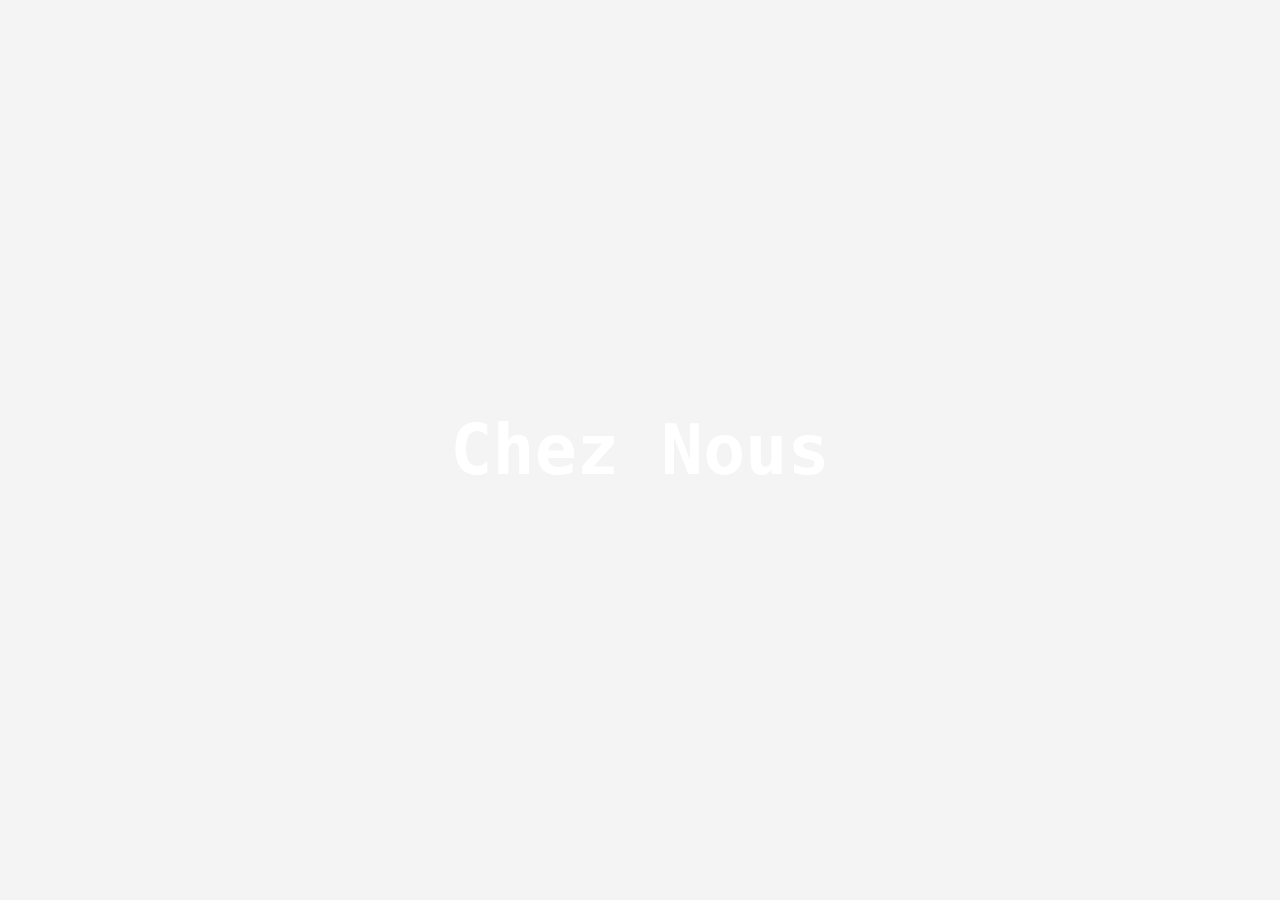
==== index.html @ 452aa5d3 "d" ====
<!DOCTYPE html>
<html lang="en">
  <head>
    <meta charset="UTF-8" />
    <meta http-equiv="X-UA-Compatible" content="IE=edge" />
    <meta name="viewport" content="width=device-width, initial-scale=1.0" />
    <link rel="stylesheet" href="style.css" />
    <title>Chez nous</title>
  </head>
  <body>
    <nav></nav>
    <header>
      <h1>Chez Nous</h1>
    </header>
    <section></section>
  </body>
</html>
---- style.css ----
* {
  margin: 0;
  padding: 0;
  box-sizing: border-box;
}

body {
  background: #f4f4f4;
  font-family: monospace;
  overflow-x: hidden;
}

/* Header */
header {
  color: #fff;
  width: 100vw;
  height: 100vh;
  background: url("https://images.unsplash.com/photo-1561758033-d89a9ad46330?ixlib=rb-1.2.1&ixid=MnwxMjA3fDB8MHxwaG90by1wYWdlfHx8fGVufDB8fHx8&auto=format&fit=crop&w=1470&q=80")
    center center/cover;

  display: flex;
  justify-content: center;
  align-items: center;
}

header h1 {
  font-size: 70px;
}

/* Sections */
section {
}
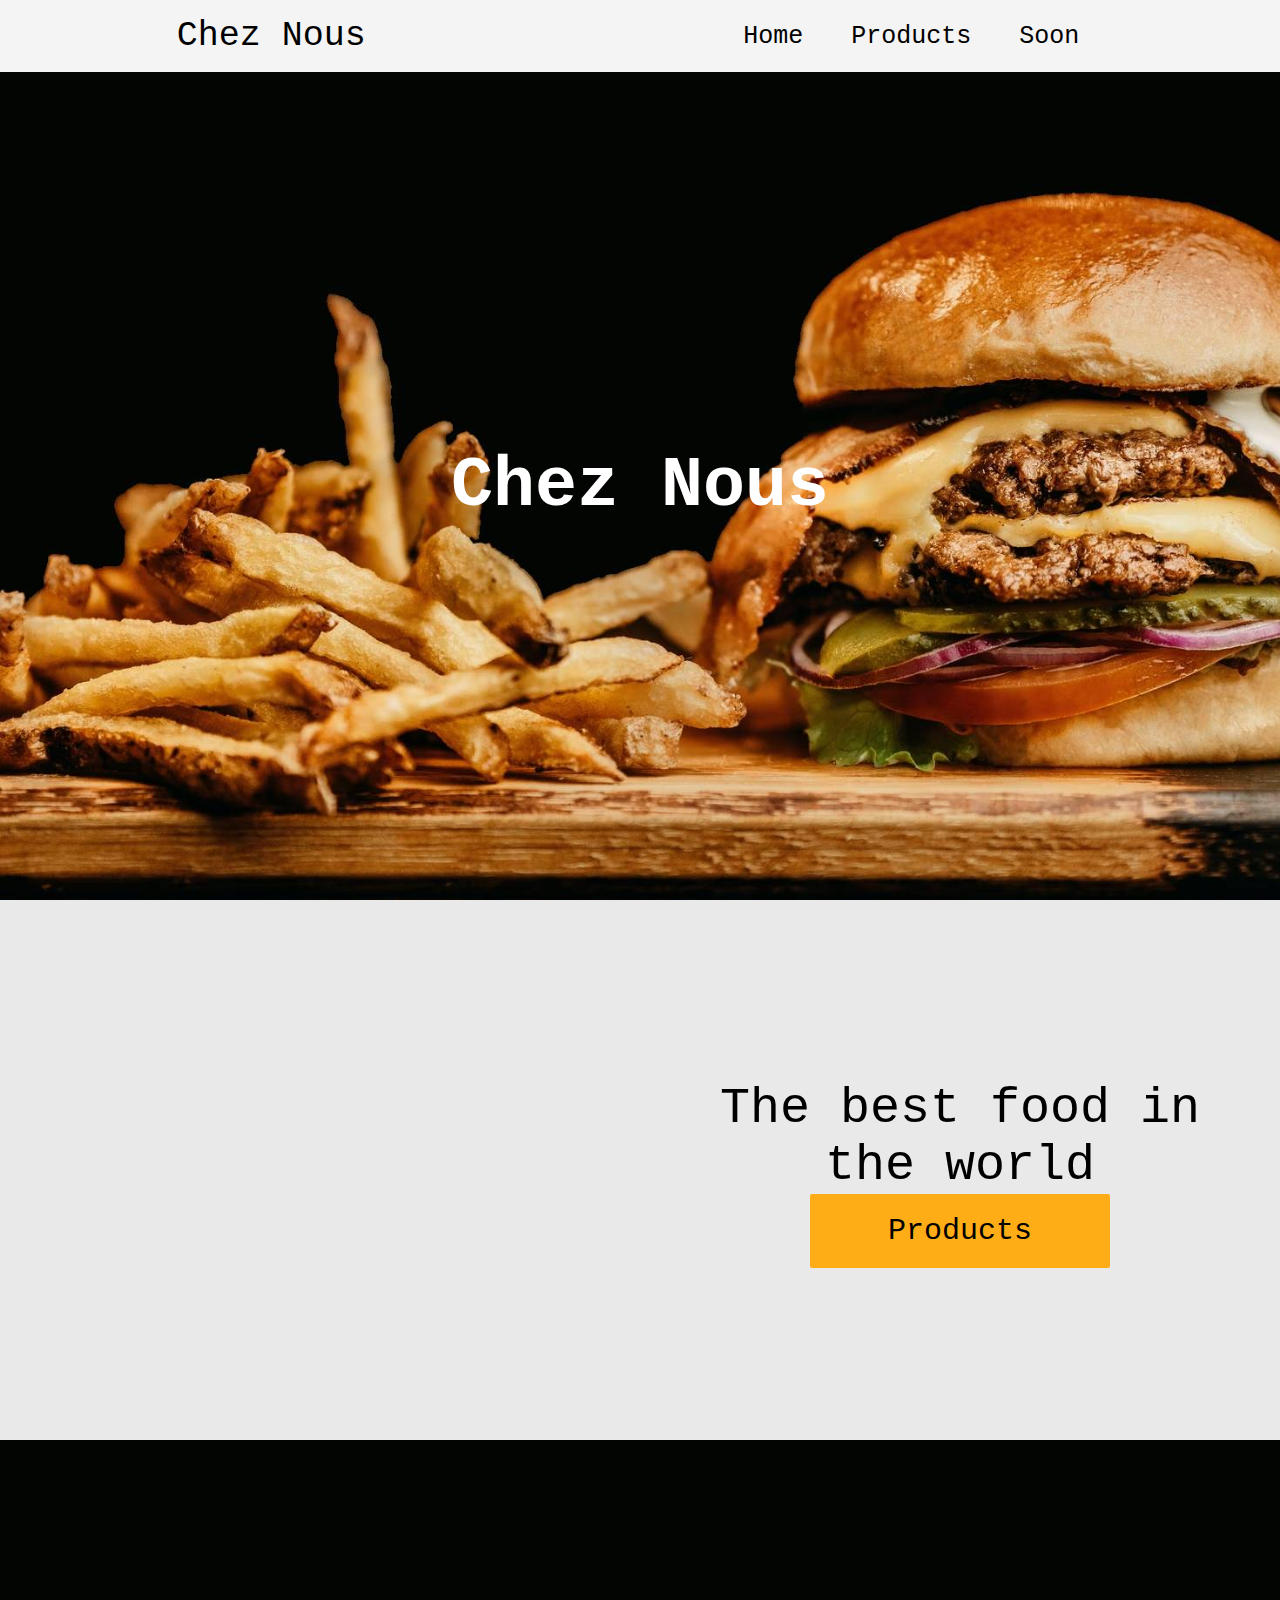
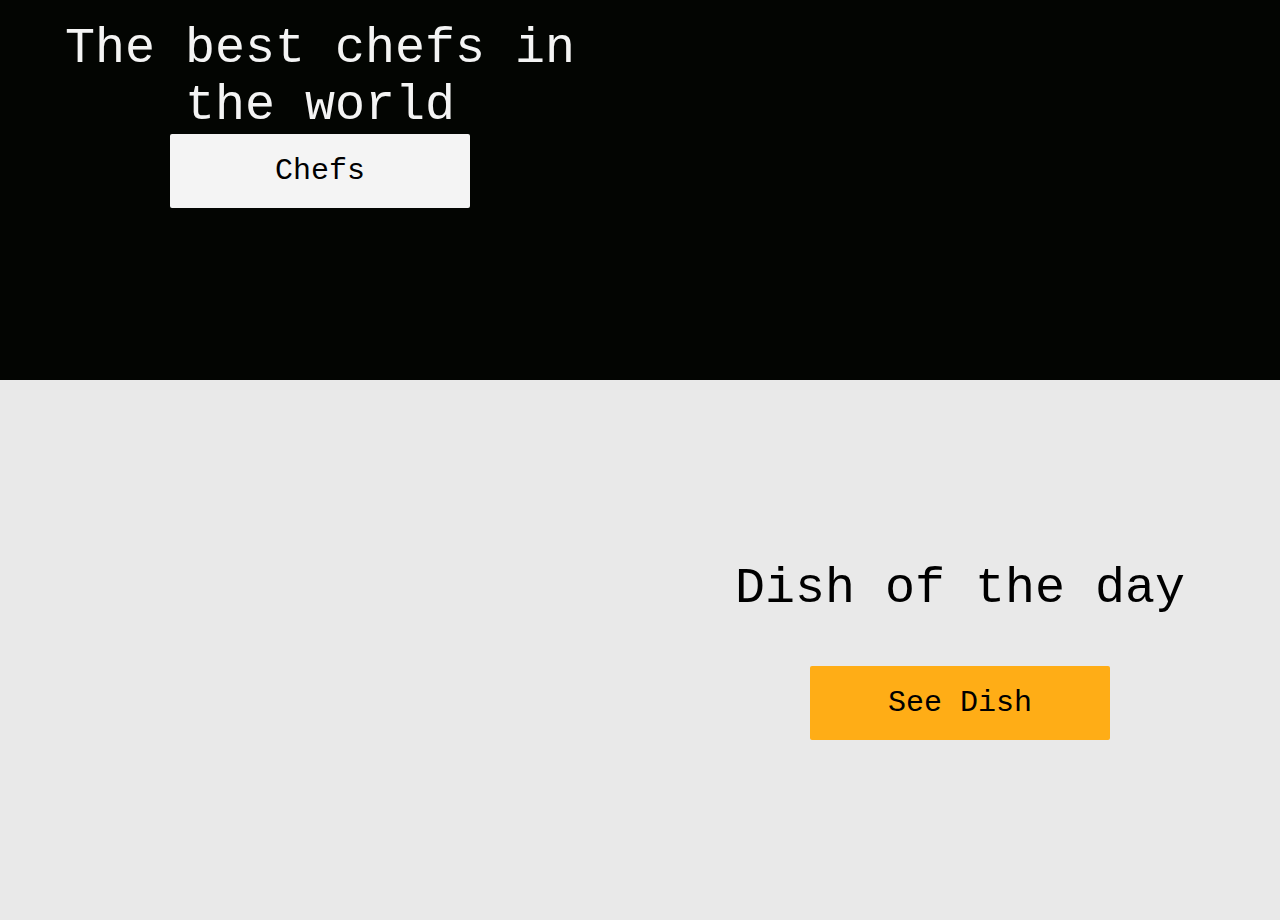
==== commit eafa635c: "homepage2" ====
--- a/index.html
+++ b/index.html
@@ -8,10 +8,37 @@
     <title>Chez nous</title>
   </head>
   <body>
-    <nav></nav>
+    <nav>
+      <a href="index.html">Chez Nous</a>
+      <div class="navLinks">
+        <a href="index.html">Home</a>
+        <a href="">Products</a>
+        <a href="">Soon</a>
+      </div>
+    </nav>
     <header>
       <h1>Chez Nous</h1>
     </header>
-    <section></section>
+    <section id="sec1">
+      <div class="sImage"></div>
+      <div class="sComment">
+        <div class="sText">The best food in the world</div>
+        <div class="btn">Products</div>
+      </div>
+    </section>
+    <section id="sec2">
+      <div class="sComment">
+        <div class="sText">The best chefs in the world</div>
+        <div class="btn">Chefs</div>
+      </div>
+      <div class="sImage"></div>
+    </section>
+    <section id="sec1">
+      <div class="sImage"></div>
+      <div class="sComment">
+        <div class="sText">Dish of the day</div>
+        <div class="btn">See Dish</div>
+      </div>
+    </section>
   </body>
 </html>
--- a/style.css
+++ b/style.css
@@ -10,13 +10,61 @@
   overflow-x: hidden;
 }
 
+a {
+  text-decoration: none;
+  color: #000;
+}
+
+/* Buttons */
+.btn {
+  border-radius: 2px;
+  padding: 20px;
+  width: 300px;
+  font-size: 30px;
+  background: rgb(255, 173, 22);
+  color: black;
+  text-align: center;
+}
+
+nav {
+  background: #030502;
+  color: #f4f4f4;
+  height: 8vh;
+  width: 100vw;
+
+  display: flex;
+  justify-content: space-around;
+  align-items: center;
+  transition: all 0.5s;
+}
+
+nav a {
+  color: inherit;
+  font-size: 35px;
+}
+
+nav .navLinks {
+  width: 30%;
+  display: flex;
+  justify-content: space-around;
+}
+
+nav .navLinks a {
+  color: inherit;
+  font-size: 25px;
+}
+
+nav:hover {
+  background: #f4f4f4;
+  color: #000;
+}
+
 /* Header */
 header {
   color: #fff;
   width: 100vw;
-  height: 100vh;
-  background: url("https://images.unsplash.com/photo-1561758033-d89a9ad46330?ixlib=rb-1.2.1&ixid=MnwxMjA3fDB8MHxwaG90by1wYWdlfHx8fGVufDB8fHx8&auto=format&fit=crop&w=1470&q=80")
-    center center/cover;
+  height: 92vh;
+  background: url("Assets/Images/burgerFrieten.jpg") center center/cover;
 
   display: flex;
   justify-content: center;
@@ -29,4 +77,48 @@
 
 /* Sections */
 section {
+  background: #e9e9e9;
+  width: 100vw;
+  height: 60vh;
+
+  display: flex;
+  justify-content: space-around;
+  align-items: center;
 }
+
+section:nth-child(even) {
+  background: #030502;
+  color: #f4f4f4;
+}
+
+section:nth-child(even) .btn {
+  background-color: #f4f4f4;
+}
+
+.sComment {
+  height: 20vh;
+  text-align: center;
+  display: flex;
+  flex-direction: column;
+  justify-content: space-between;
+  align-items: center;
+}
+
+.sImage {
+  width: 40vw;
+  height: 40vh;
+}
+
+.sText {
+  width: 40vw;
+  font-size: 50px;
+}
+
+#sec1 .sImage {
+  background: url("https://images.unsplash.com/photo-1622880833523-7cf1c0bd4296?ixlib=rb-1.2.1&ixid=MnwxMjA3fDB8MHxwaG90by1wYWdlfHx8fGVufDB8fHx8&auto=format&fit=crop&w=1470&q=80")
+    center center/cover;
+}
+#sec2 .sImage {
+  background: url("https://images.unsplash.com/photo-1502364271109-0a9a75a2a9df?ixlib=rb-1.2.1&ixid=MnwxMjA3fDB8MHxwaG90by1wYWdlfHx8fGVufDB8fHx8&auto=format&fit=crop&w=1470&q=80")
+    center center/cover;
+}
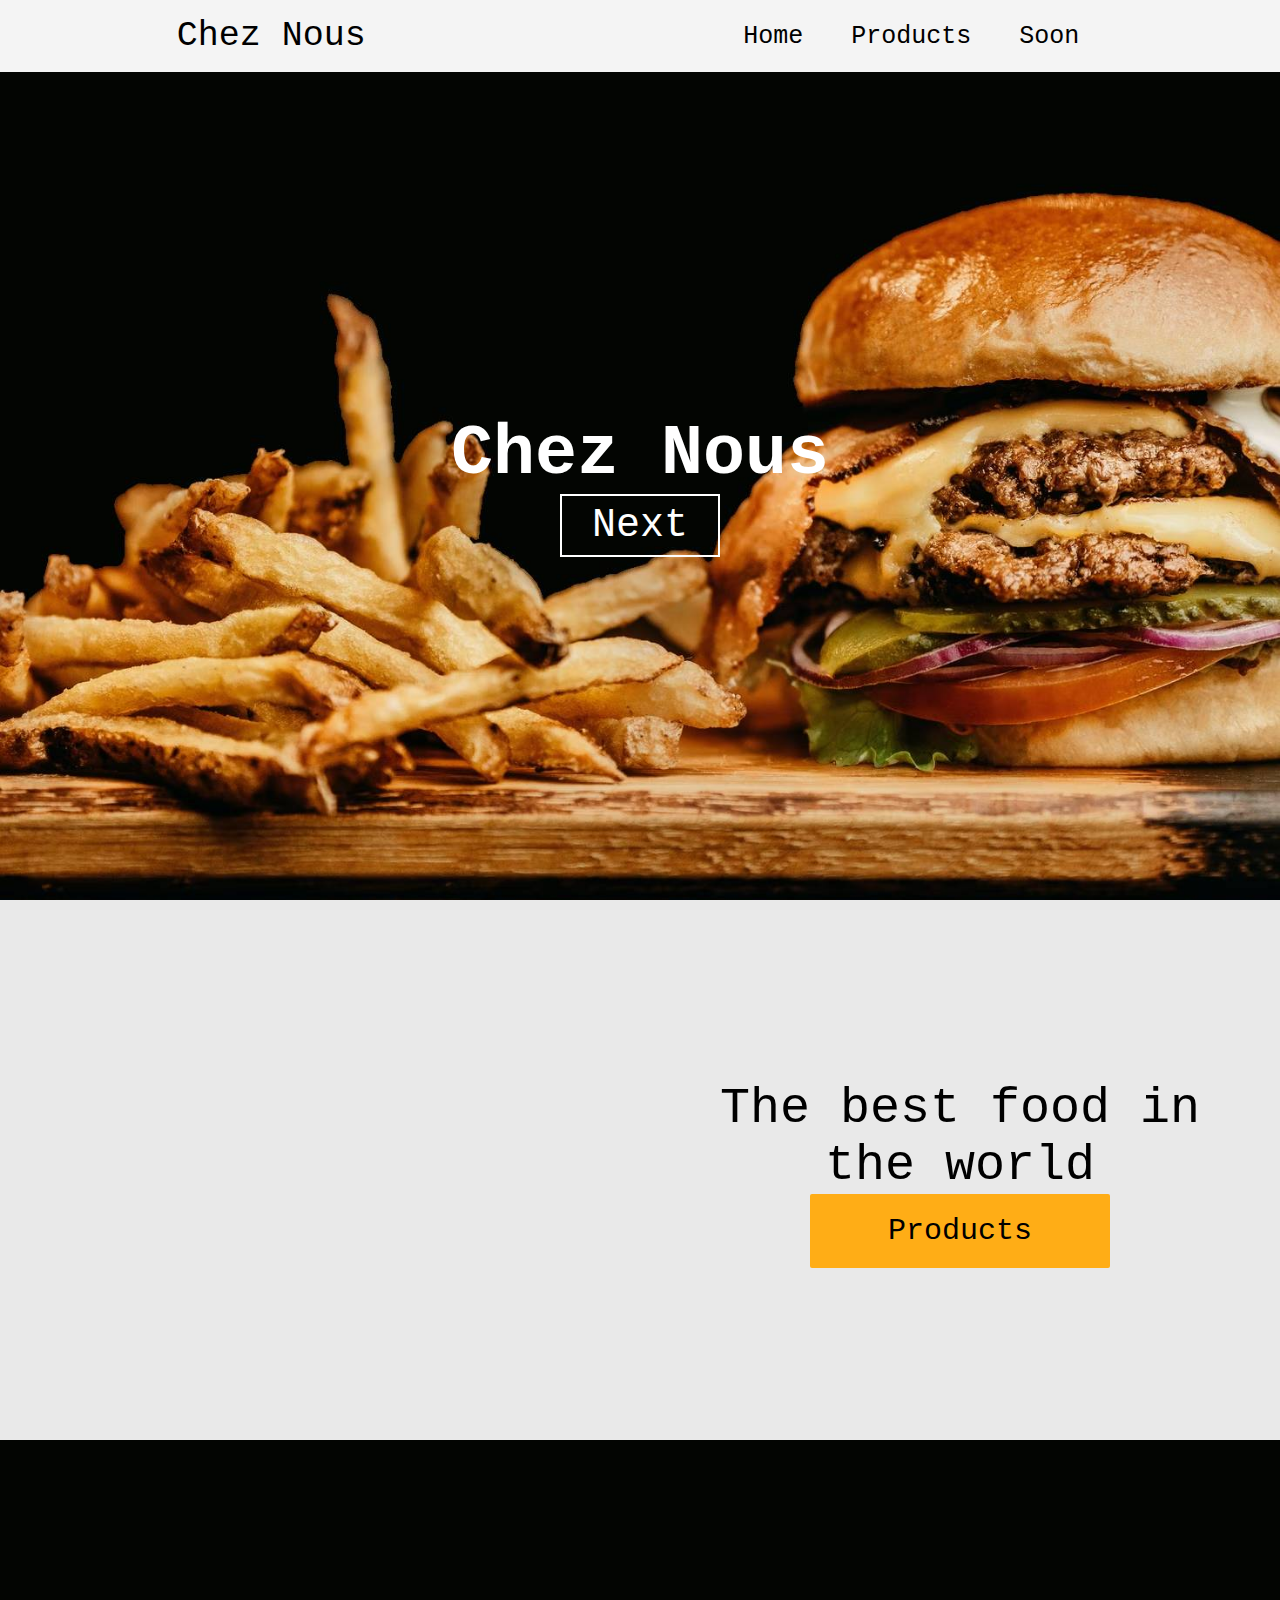
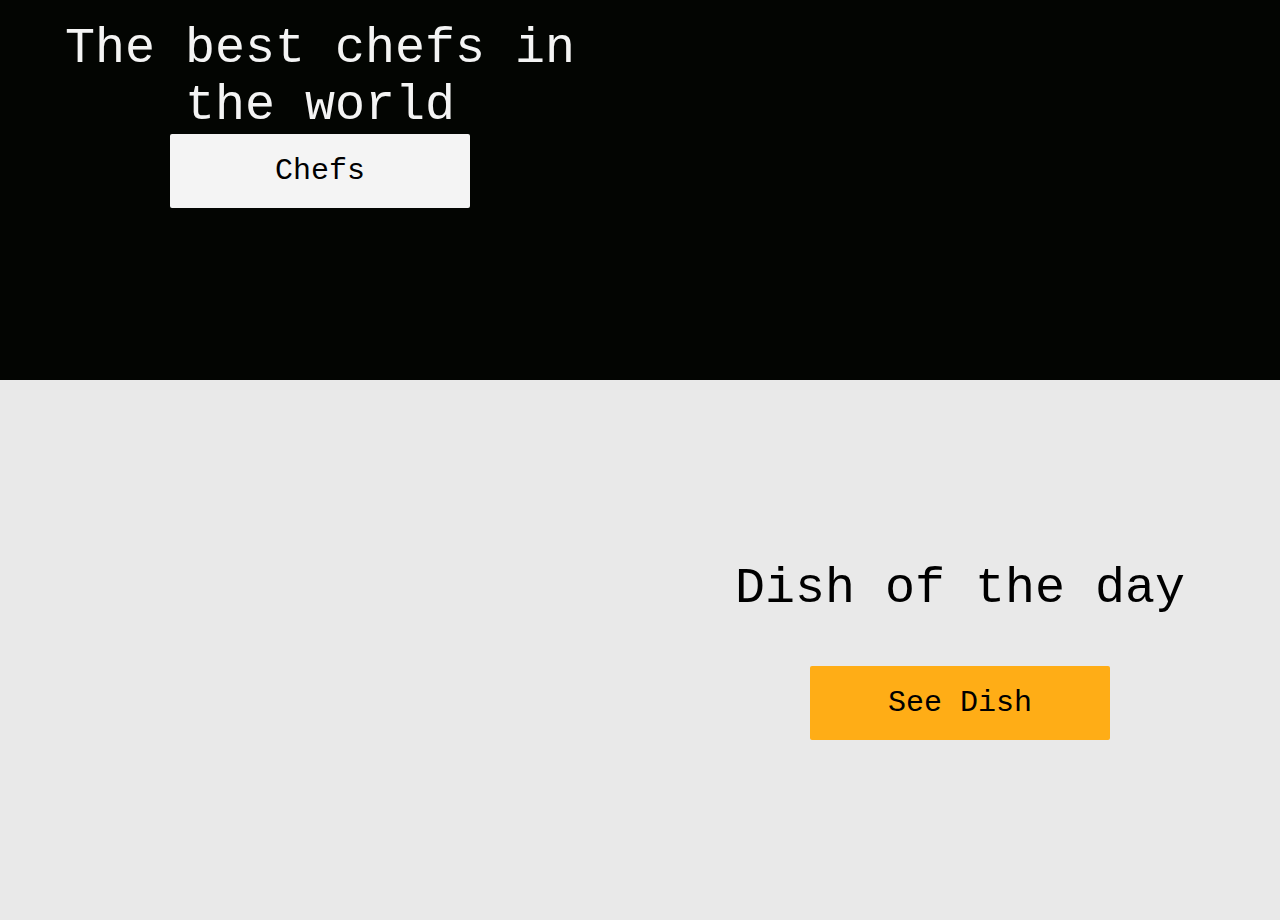
==== commit 785604ad: "e" ====
--- a/index.html
+++ b/index.html
@@ -12,32 +12,33 @@
       <a href="index.html">Chez Nous</a>
       <div class="navLinks">
         <a href="index.html">Home</a>
-        <a href="">Products</a>
+        <a href="products.html">Products</a>
         <a href="">Soon</a>
       </div>
     </nav>
     <header>
       <h1>Chez Nous</h1>
+      <a href="#sec1" class="seeNext">Next</a>
     </header>
     <section id="sec1">
       <div class="sImage"></div>
       <div class="sComment">
         <div class="sText">The best food in the world</div>
-        <div class="btn">Products</div>
+        <a href="products.html" class="btn">Products</a>
       </div>
     </section>
     <section id="sec2">
       <div class="sComment">
         <div class="sText">The best chefs in the world</div>
-        <div class="btn">Chefs</div>
+        <a href="/" class="btn">Chefs</a>
       </div>
       <div class="sImage"></div>
     </section>
-    <section id="sec1">
+    <section id="sec3">
       <div class="sImage"></div>
       <div class="sComment">
         <div class="sText">Dish of the day</div>
-        <div class="btn">See Dish</div>
+        <a href="/" class="btn">See Dish</a>
       </div>
     </section>
   </body>
--- a/style.css
+++ b/style.css
@@ -67,12 +67,26 @@
   background: url("Assets/Images/burgerFrieten.jpg") center center/cover;
 
   display: flex;
+  flex-direction: column;
   justify-content: center;
   align-items: center;
 }
 
 header h1 {
   font-size: 70px;
+}
+
+.seeNext {
+  user-select: none;
+  font-size: 40px;
+  color: white;
+  border: 2px solid white;
+  padding: 7px 30px;
+}
+
+.seeNext:hover {
+  cursor: pointer;
+  user-select: none;
 }
 
 /* Sections */
@@ -122,3 +136,7 @@
   background: url("https://images.unsplash.com/photo-1502364271109-0a9a75a2a9df?ixlib=rb-1.2.1&ixid=MnwxMjA3fDB8MHxwaG90by1wYWdlfHx8fGVufDB8fHx8&auto=format&fit=crop&w=1470&q=80")
     center center/cover;
 }
+#sec3 .sImage {
+  background: url("https://images.unsplash.com/photo-1563379926898-05f4575a45d8?ixlib=rb-1.2.1&ixid=MnwxMjA3fDB8MHxwaG90by1wYWdlfHx8fGVufDB8fHx8&auto=format&fit=crop&w=1170&q=80")
+    center center/cover;
+}
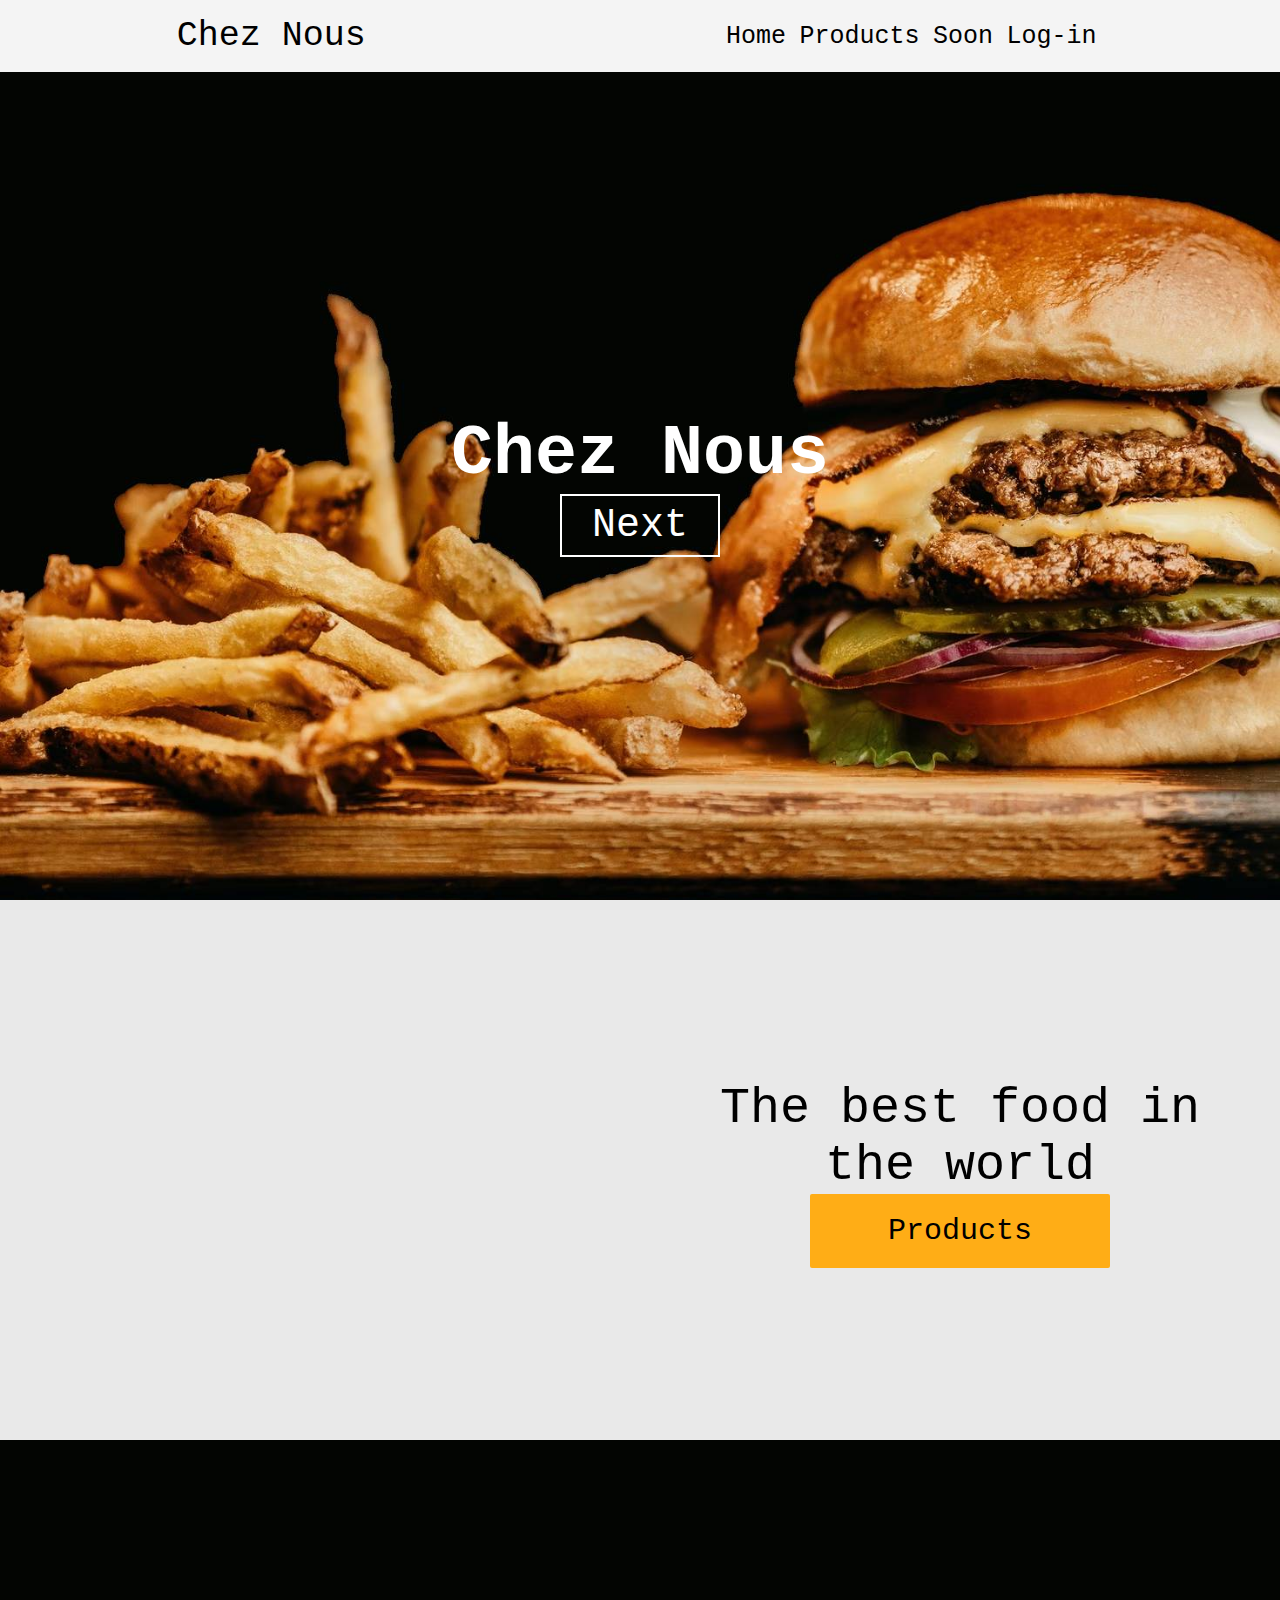
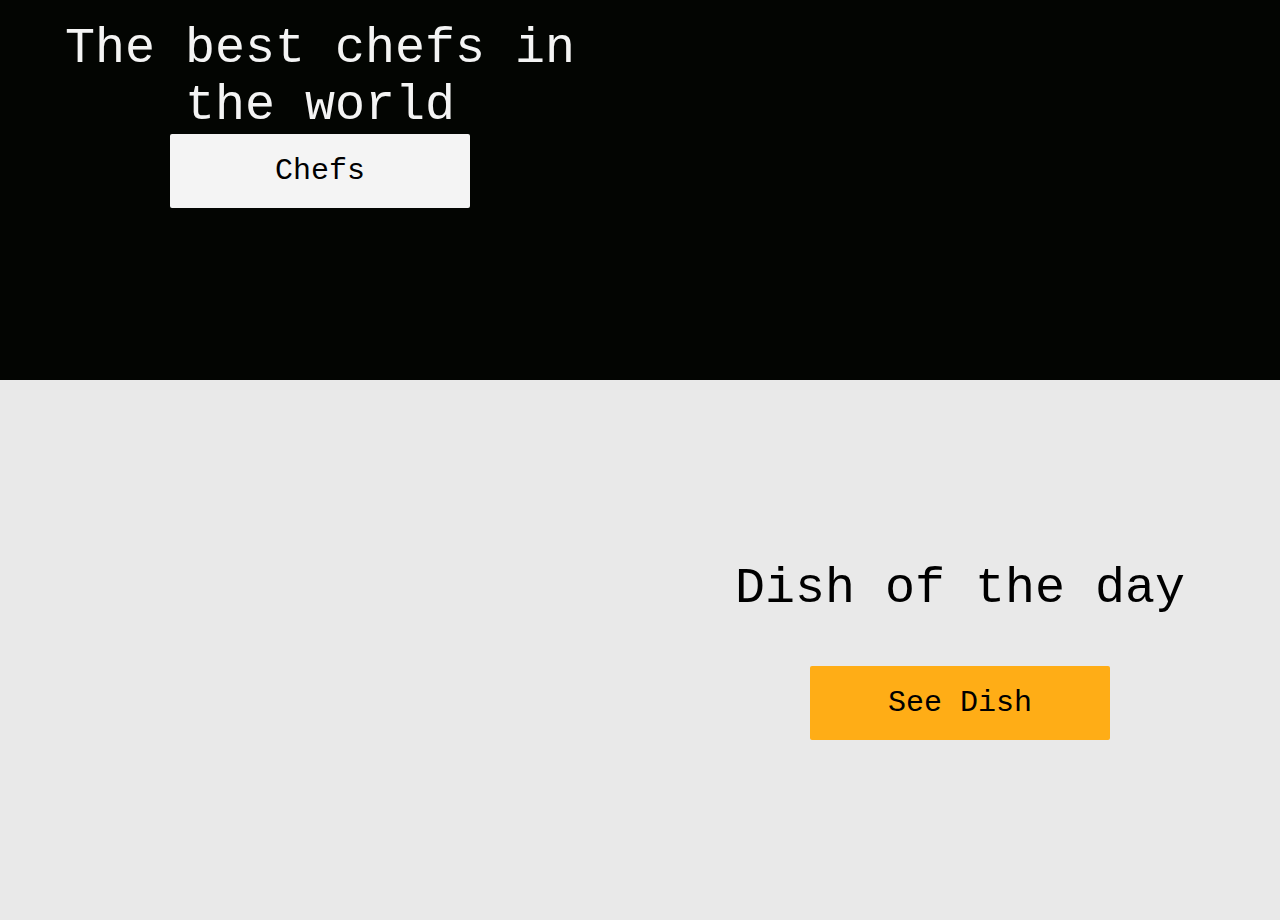
==== commit b1dd5b36: "Log-in made" ====
--- a/index.html
+++ b/index.html
@@ -4,8 +4,9 @@
     <meta charset="UTF-8" />
     <meta http-equiv="X-UA-Compatible" content="IE=edge" />
     <meta name="viewport" content="width=device-width, initial-scale=1.0" />
+    <link rel="stylesheet" href="default.css" />
     <link rel="stylesheet" href="style.css" />
-    <title>Chez nous</title>
+    <title>Chez ous</title>
   </head>
   <body>
     <nav>
@@ -14,6 +15,9 @@
         <a href="index.html">Home</a>
         <a href="products.html">Products</a>
         <a href="">Soon</a>
+        <div class="Log-In">
+          <a href="Log-In.html">Log-in</a>
+        </div>
       </div>
     </nav>
     <header>
--- a/default.css
+++ b/default.css
@@ -0,0 +1,49 @@
+* {
+  margin: 0;
+  padding: 0;
+  box-sizing: border-box;
+}
+
+body {
+  background: #f4f4f4;
+  font-family: monospace;
+  overflow-x: hidden;
+}
+
+a {
+  text-decoration: none;
+  color: #000;
+}
+
+nav {
+  background: #030502;
+  color: #f4f4f4;
+  height: 8vh;
+  width: 100vw;
+
+  display: flex;
+  justify-content: space-around;
+  align-items: center;
+  transition: all 0.5s;
+}
+
+nav a {
+  color: inherit;
+  font-size: 35px;
+}
+
+nav .navLinks {
+  width: 30%;
+  display: flex;
+  justify-content: space-around;
+}
+
+nav .navLinks a {
+  color: inherit;
+  font-size: 25px;
+}
+
+nav:hover {
+  background: #f4f4f4;
+  color: #000;
+}
--- a/style.css
+++ b/style.css
@@ -1,64 +1,3 @@
-* {
-  margin: 0;
-  padding: 0;
-  box-sizing: border-box;
-}
-
-body {
-  background: #f4f4f4;
-  font-family: monospace;
-  overflow-x: hidden;
-}
-
-a {
-  text-decoration: none;
-  color: #000;
-}
-
-/* Buttons */
-.btn {
-  border-radius: 2px;
-  padding: 20px;
-  width: 300px;
-  font-size: 30px;
-  background: rgb(255, 173, 22);
-  color: black;
-  text-align: center;
-}
-
-nav {
-  background: #030502;
-  color: #f4f4f4;
-  height: 8vh;
-  width: 100vw;
-
-  display: flex;
-  justify-content: space-around;
-  align-items: center;
-  transition: all 0.5s;
-}
-
-nav a {
-  color: inherit;
-  font-size: 35px;
-}
-
-nav .navLinks {
-  width: 30%;
-  display: flex;
-  justify-content: space-around;
-}
-
-nav .navLinks a {
-  color: inherit;
-  font-size: 25px;
-}
-
-nav:hover {
-  background: #f4f4f4;
-  color: #000;
-}
-
 /* Header */
 header {
   color: #fff;
@@ -87,6 +26,17 @@
 .seeNext:hover {
   cursor: pointer;
   user-select: none;
+}
+
+/* Buttons */
+.btn {
+  border-radius: 2px;
+  padding: 20px;
+  width: 300px;
+  font-size: 30px;
+  background: rgb(255, 173, 22);
+  color: black;
+  text-align: center;
 }
 
 /* Sections */
@@ -128,6 +78,10 @@
   font-size: 50px;
 }
 
+.Log-in {
+  position: absolute; top: 0; right: 0 
+}
+
 #sec1 .sImage {
   background: url("https://images.unsplash.com/photo-1622880833523-7cf1c0bd4296?ixlib=rb-1.2.1&ixid=MnwxMjA3fDB8MHxwaG90by1wYWdlfHx8fGVufDB8fHx8&auto=format&fit=crop&w=1470&q=80")
     center center/cover;
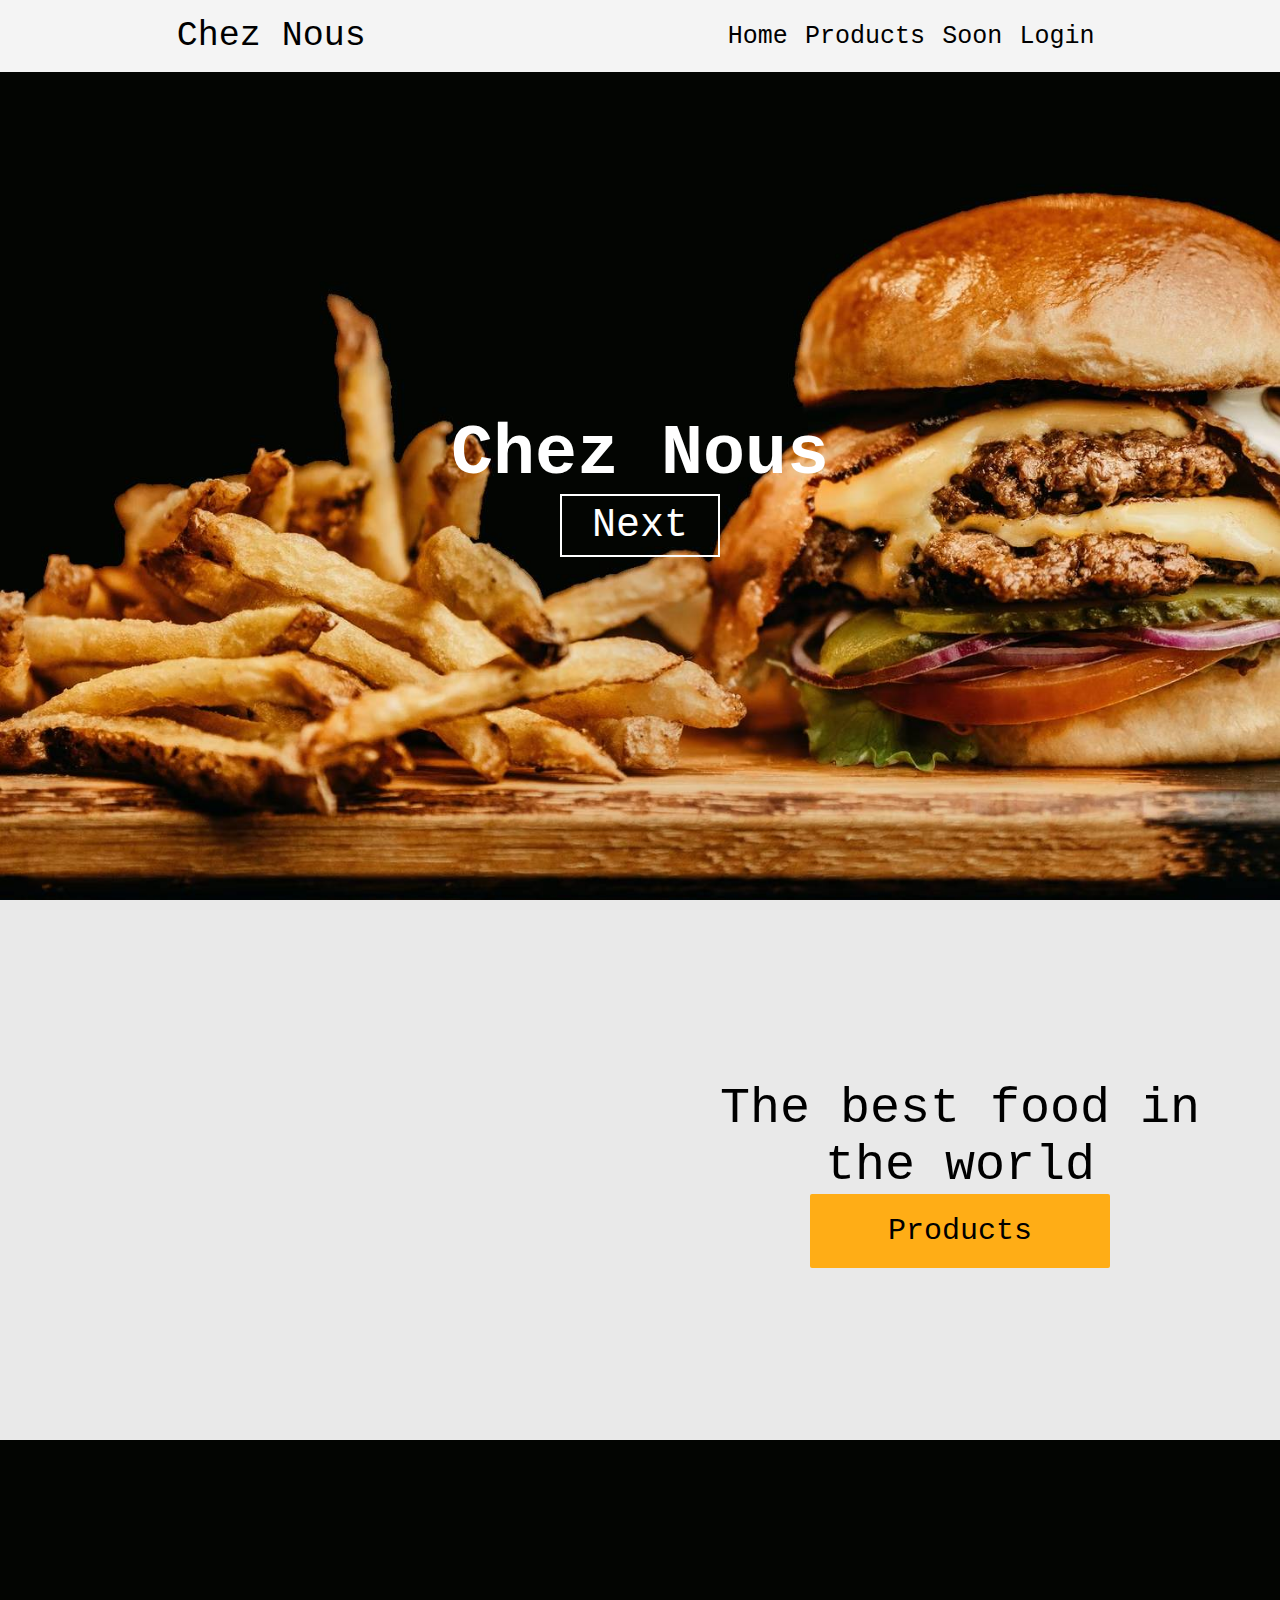
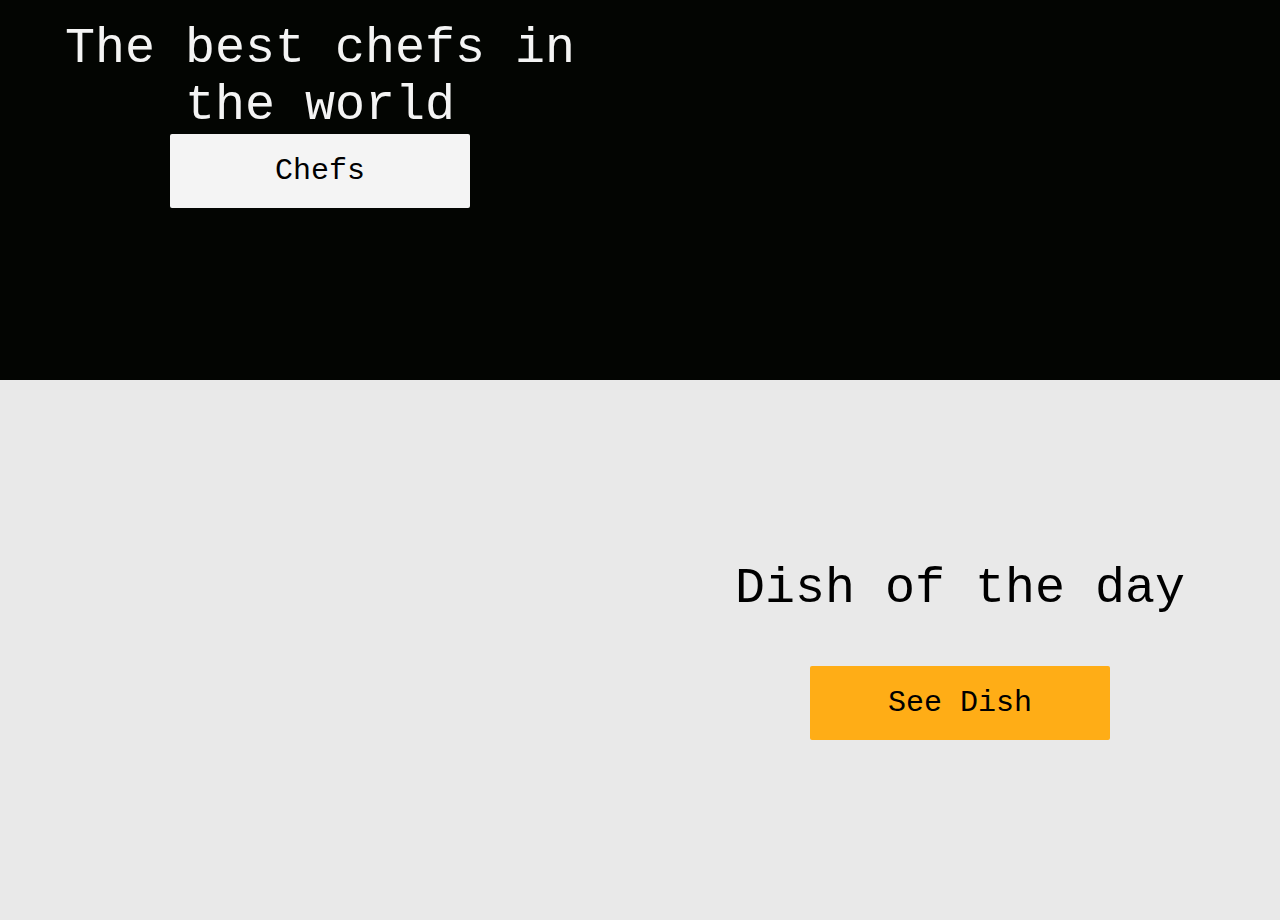
==== commit 973f518d: "Login done" ====
--- a/index.html
+++ b/index.html
@@ -16,7 +16,7 @@
         <a href="products.html">Products</a>
         <a href="">Soon</a>
         <div class="Log-In">
-          <a href="Log-In.html">Log-in</a>
+          <a href="Log-In.html">Login</a>
         </div>
       </div>
     </nav>
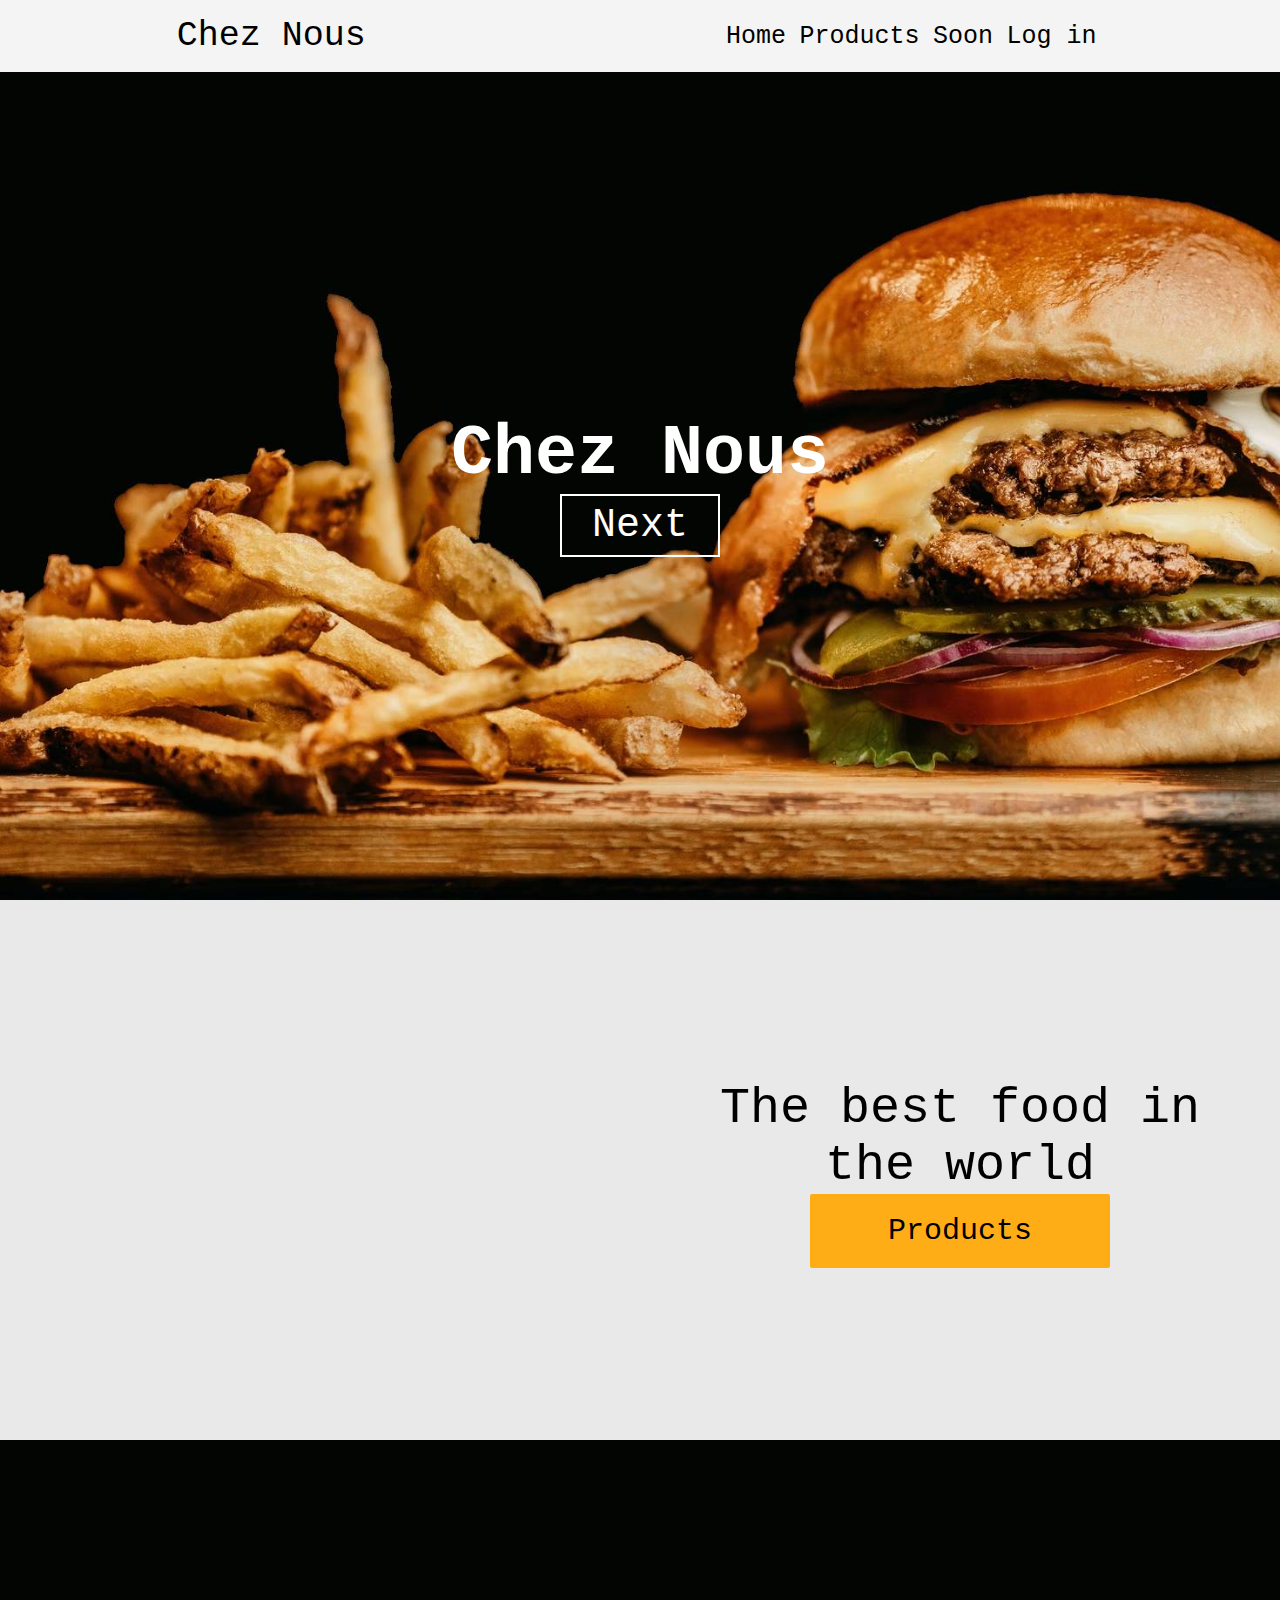
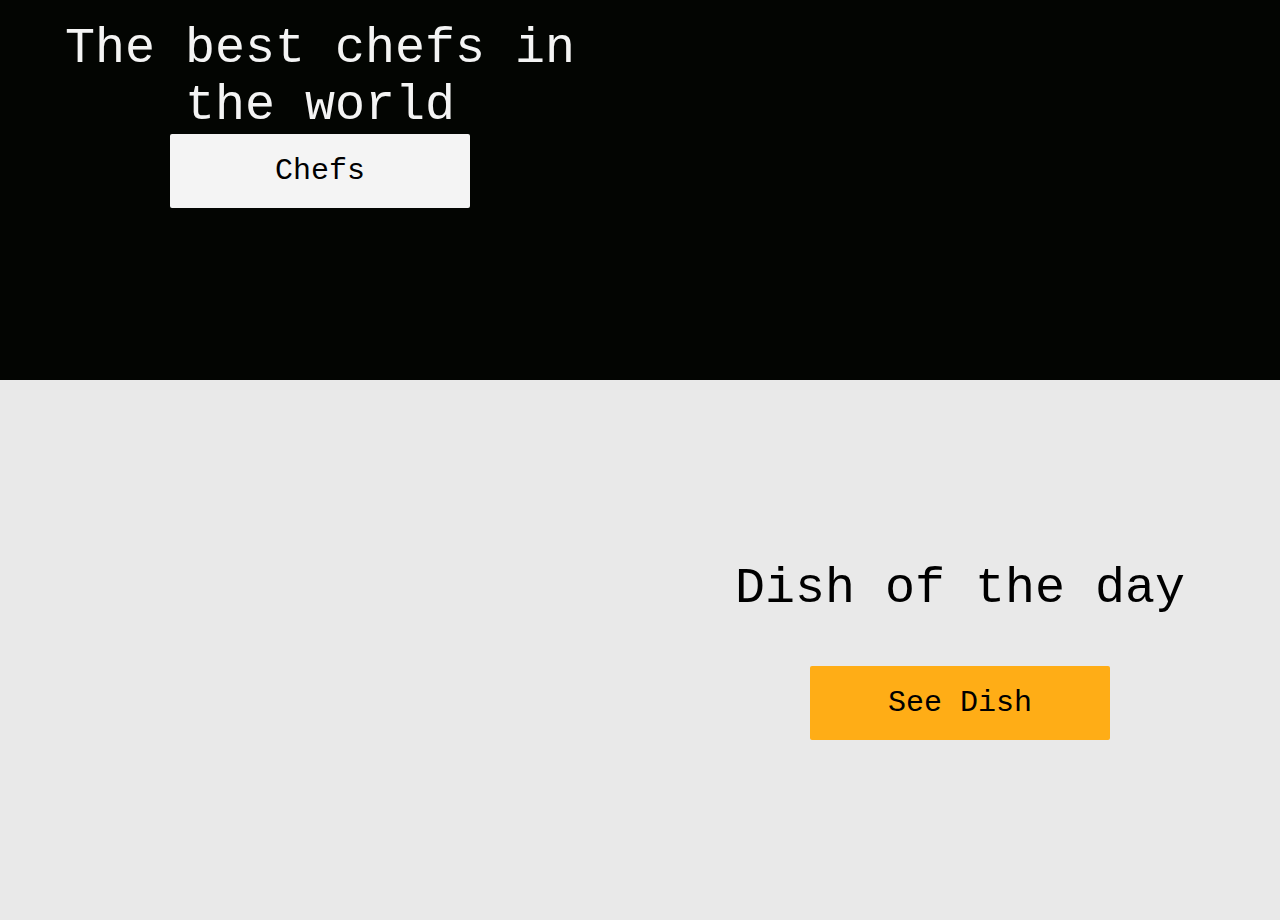
==== commit 69c5fc66: "Databse linked" ====
--- a/index.html
+++ b/index.html
@@ -16,7 +16,7 @@
         <a href="products.html">Products</a>
         <a href="">Soon</a>
         <div class="Log-In">
-          <a href="Log-In.html">Login</a>
+          <a href="http://localhost:8080/Log-in.php">Log in</a>
         </div>
       </div>
     </nav>
--- a/default.css
+++ b/default.css
@@ -2,6 +2,7 @@
   margin: 0;
   padding: 0;
   box-sizing: border-box;
+  user-select: none;
 }
 
 body {
--- a/style.css
+++ b/style.css
@@ -49,7 +49,7 @@
   justify-content: space-around;
   align-items: center;
 }
-
+  
 section:nth-child(even) {
   background: #030502;
   color: #f4f4f4;
@@ -78,10 +78,6 @@
   font-size: 50px;
 }
 
-.Log-in {
-  position: absolute; top: 0; right: 0 
-}
-
 #sec1 .sImage {
   background: url("https://images.unsplash.com/photo-1622880833523-7cf1c0bd4296?ixlib=rb-1.2.1&ixid=MnwxMjA3fDB8MHxwaG90by1wYWdlfHx8fGVufDB8fHx8&auto=format&fit=crop&w=1470&q=80")
     center center/cover;
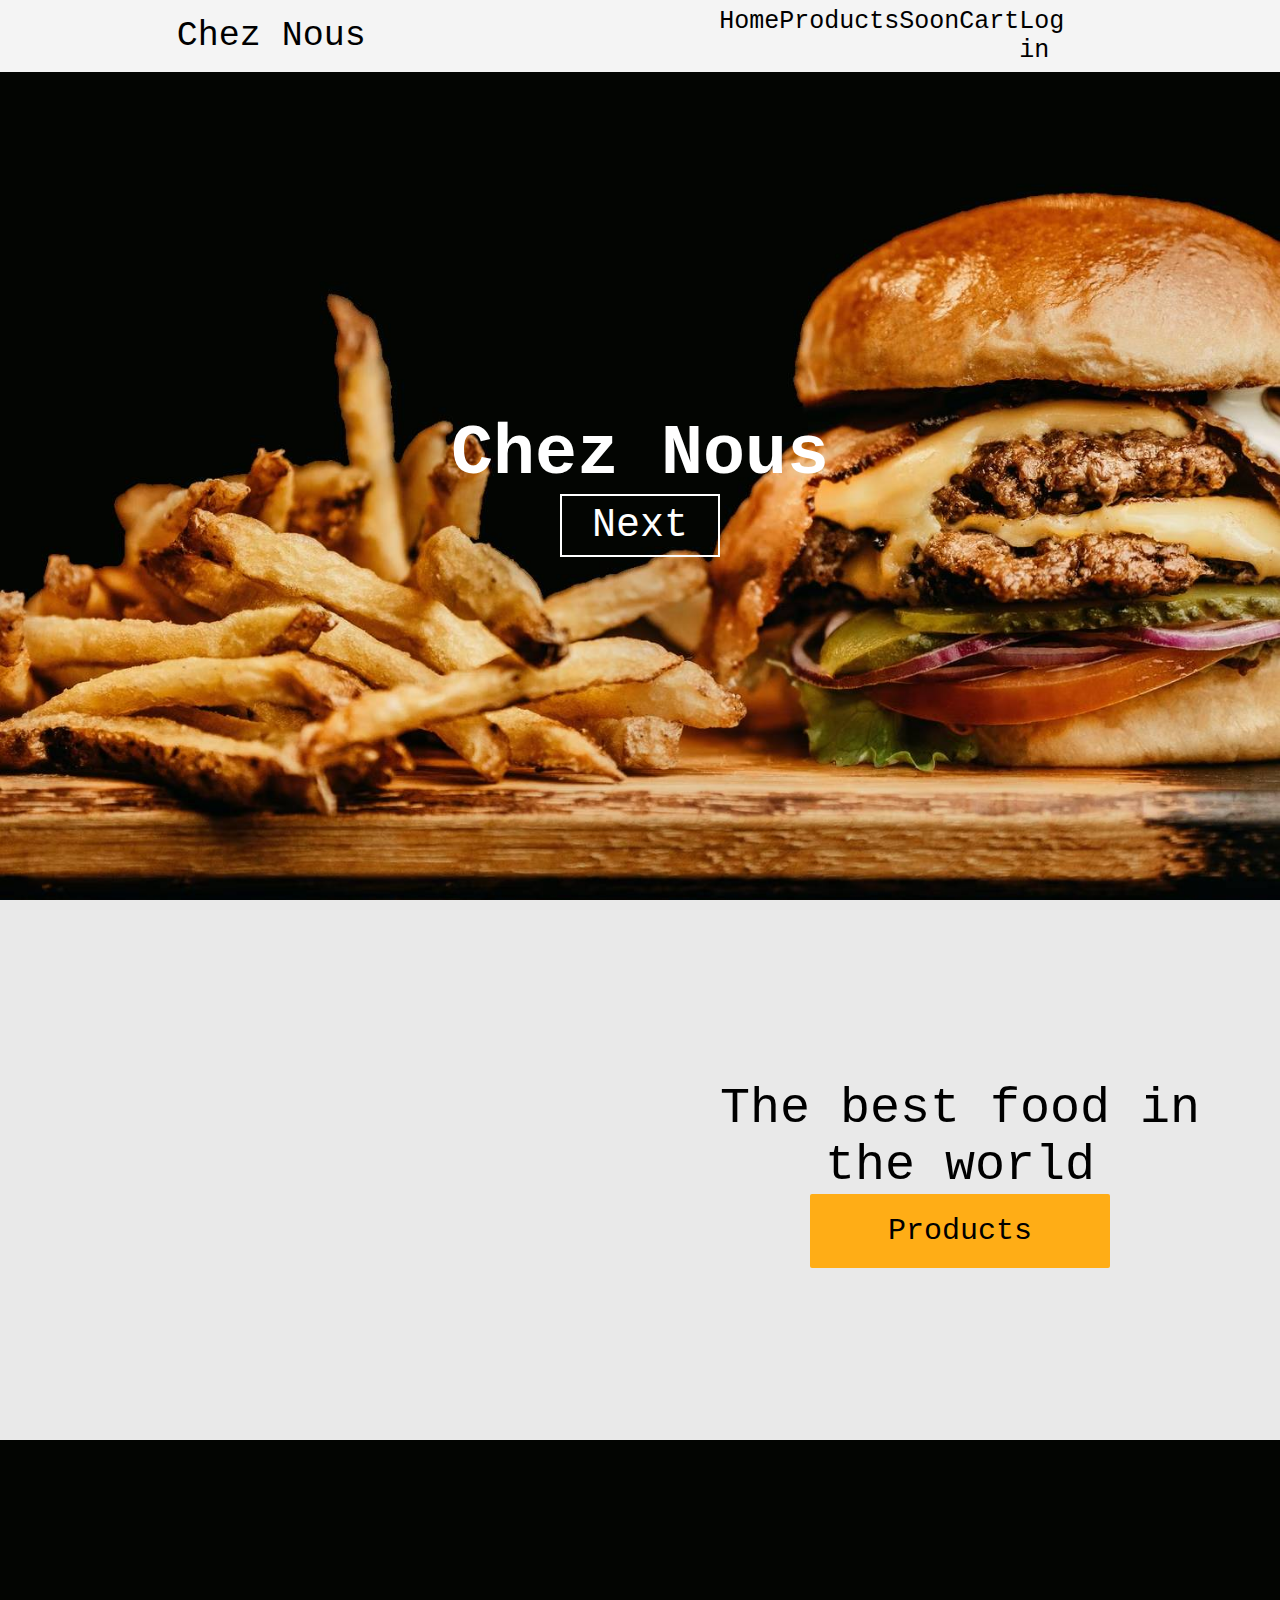
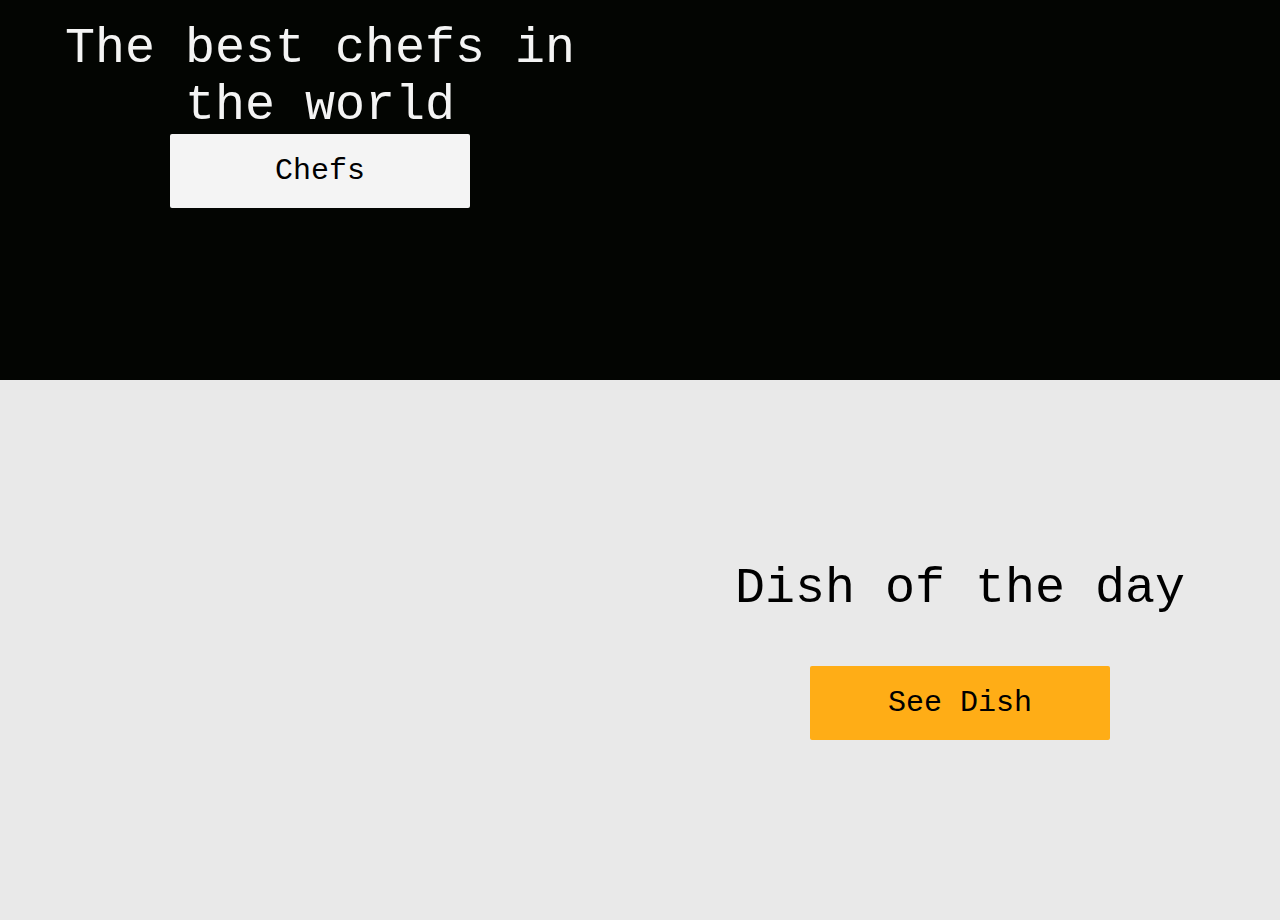
==== commit 7b482142: "trying add to cart" ====
--- a/index.html
+++ b/index.html
@@ -15,6 +15,7 @@
         <a href="index.html">Home</a>
         <a href="products.html">Products</a>
         <a href="">Soon</a>
+        <a href="http://localhost:8080/shopping_cart.php">Cart</a>
         <div class="Log-In">
           <a href="http://localhost:8080/Log-in.php">Log in</a>
         </div>
